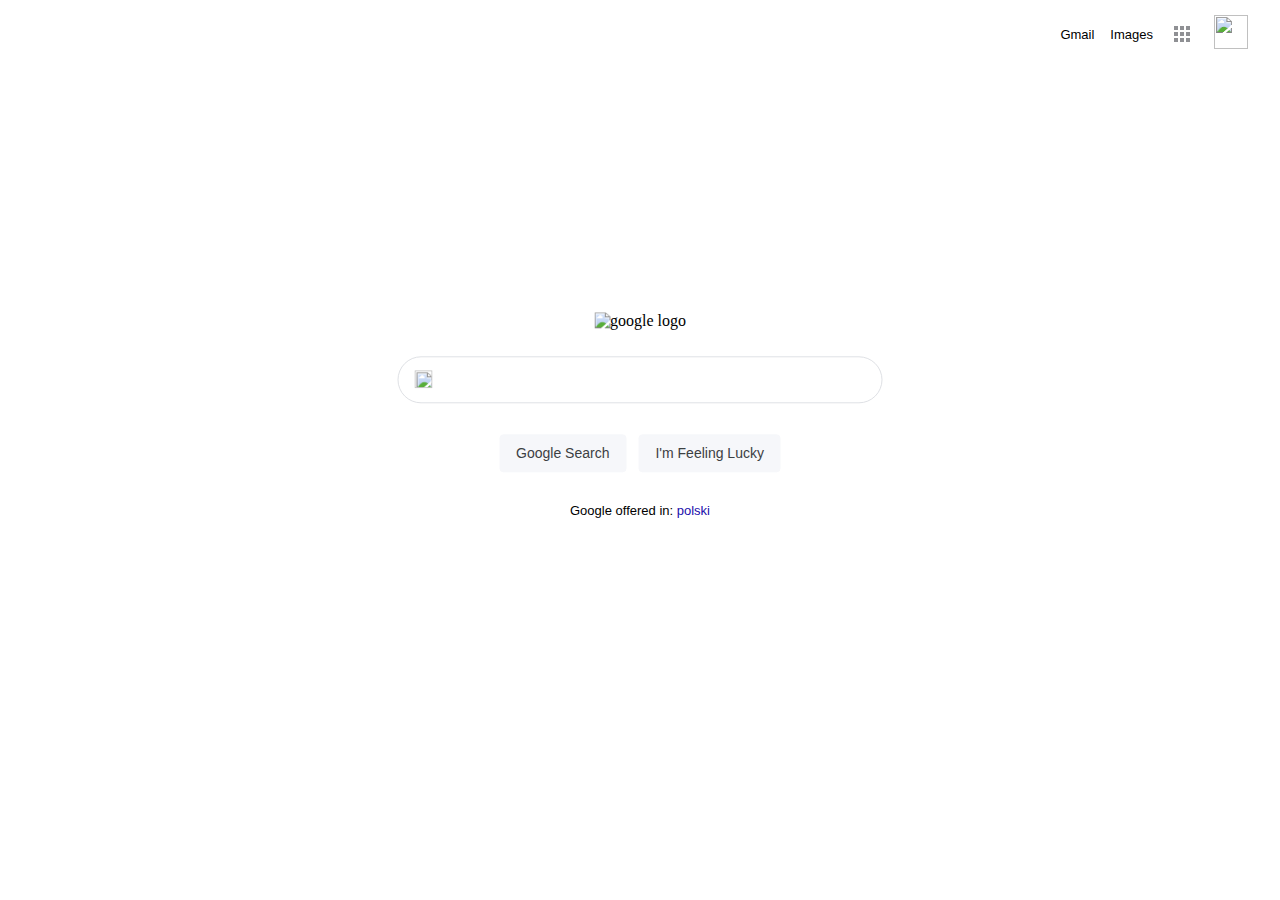
==== index.html @ 220cc187 "I added Google logo, searchbox (with buttons below) and navigation bar" ====
<!DOCTYPE html>
<html>
<style>
#container{



}
input{
  font-size: 16px;
  font-family: Arial, Helvetica, sans-serif;
}

#logo{
  display: flex;
  justify-content: center;
  align-items: center;
  flex-direction: column;
  position:absolute;
  top: 45%;
  left: 50%;
  transform: translate(-50%, -45%);
}

#buttons_id{
  display:flex;
}

#text_field{
  border: 0px;
  background: transparent;
  width: 392px;
  height: 34px;
  outline:none;
}

#searchbox{
  display:flex;
  border: 1px solid #dfe1e5;
  height: 40px;
  border-radius: 24px;
  margin-top: 26px;
  margin-bottom: 20px;
  padding: 5px 8px 0px 16px;
}

#magnifier{
  align-self: center;
  width:18px;
  height:18px;
  margin-bottom: 7px;
  margin-right: 15px;
}

#button{
  align-self: center;
  width: 15px;
  height: 15px;
  margin-bottom: 7px;
  margin-right: 15px;
}

#searchbox:hover{
  box-shadow: 0 1px 6px rgba(32,33,36,.28);
}

.prevent{
  box-shadow: 0 1px 6px rgba(32,33,36,.28);
}

.buttons{
  display:flex;
  height: 36px;
  justify-content: center;
  align-items: center; 
  background-color: #f6f7fa;
  border: 1px solid #f6f7fa;
  border-radius: 4px;
  font-size: 14px;
  font-family: Arial, Helvetica, sans-serif;
  color:#3c4043;
  padding: 0 16px;
  margin: 11px 6px;
  cursor: pointer;
}

.buttons:hover{
  box-shadow: 0 1px 1px rgba(0,0,0,0.1);
  border: 1px solid #dadce0;
}

#offered{
  font-size: 13px;
  font-family: Arial, Helvetica, sans-serif;
  margin-top: 20px;
}

#language{
  color:#1a0dab;
  text-decoration: none;
}

#language:hover{
  text-decoration: underline;
}

#navbar{
  display:flex;
  justify-content: flex-end;
  align-items: center;
  margin-top:15px;
}

#grid{
  height:17px; 
  width: 17px; 
  display:grid;
  grid-template-columns: 4px 4px 4px;
  grid-template-rows: 4px 4px 4px;
  column-gap: 2px;
  row-gap: 2px;
  cursor: pointer;
  margin: 0px 13px;
  
}
.items{
 background-color: #8f9094;
}

#grid:hover .items{
 background-color: #202124;
}

#acount{
  height: 34px;
  width: 34px;
  margin:0px 10px;
  margin-right: 24px;
  cursor: pointer;
}

.top_buttons{
  font-size: 13px;
  font-family: Arial, Helvetica, sans-serif;
  margin: 0px 8px;
}

.top_buttons:hover{
  text-decoration: underline;
  cursor: pointer;
}

</style>


<body id="container">    
    <nav id="navbar">
        <div class="top_buttons" id="top_buttons1">
            Gmail
        </div>
        <div class="top_buttons" id="top_buttons2">
            Images
        </div>
        <div id="grid">
          <div class="items"></div>
          <div class="items"></div>
          <div class="items"></div>
          <div class="items"></div>
          <div class="items"></div>
          <div class="items"></div>
          <div class="items"></div>
          <div class="items"></div>
          <div class="items"></div>
        </div>
        <div>
          <img src="/Users/piotrmigus/the_odin_project/google_homepage/acount.png" id="acount">
        </div>
    </nav>
    <div id="logo">    
        <img src="https://www.google.com/images/branding/googlelogo/1x/googlelogo_color_272x92dp.png"
                alt="google logo">
        <div id="searchbox">
                <img src="/Users/piotrmigus/the_odin_project/google_homepage/magnifier.png" id="magnifier">
                <input type="text" id="text_field">
                <img src="/Users/piotrmigus/the_odin_project/google_homepage/remove_button.png" id="button">
        </div>
        <div id="buttons_id"> 
              <div class="buttons" id="button1"> 
                  Google Search
              </div>
              <div class="buttons" id="button2"> 
                  I'm Feeling Lucky
              </div>
        </div>
        <div id="offered">
          Google offered in: <a href="" id="language">polski</a>
        </div>  
    </div>
</body>


<script>

var text_field_prevent=document.getElementById('text_field');
var searchbox_prevent=document.getElementById('searchbox');
var button_clear=document.getElementById('button');


document.addEventListener('click', function(event) {
  var isClickInside = text_field_prevent.contains(event.target);

  if (!isClickInside) {
    searchbox_prevent.className = "";
  }else{searchbox_prevent.className = "prevent";}
});


searchbox_prevent.onclick=function(){
  text_field_prevent.focus();
};


button_clear.style.visibility="hidden";

text_field_prevent.oninput = function(){
if (text_field_prevent.value ==''){
  button_clear.style.visibility="hidden";
}else{
  button_clear.style.visibility="visible";
  
};};

button_clear.onclick = function clearfields (){
  text_field_prevent.value="";
  button_clear.style.visibility="hidden";
};

document.getElementById('button1').onclick=function(){
  location.href="";
};

document.getElementById('button2').onclick=function(){
  location.href="https://www.google.com/doodles/";
};

document.getElementById('acount').onclick=function(){
  location.href="https://github.com/grubyrubel";
};

document.getElementById('top_buttons1').onclick=function(){
  location.href="https://accounts.google.com/";
};

document.getElementById('top_buttons2').onclick=function(){
  location.href="https://www.google.pl/imghp?hl=en&tab=wi&ogbl";
};


</script>
</html>
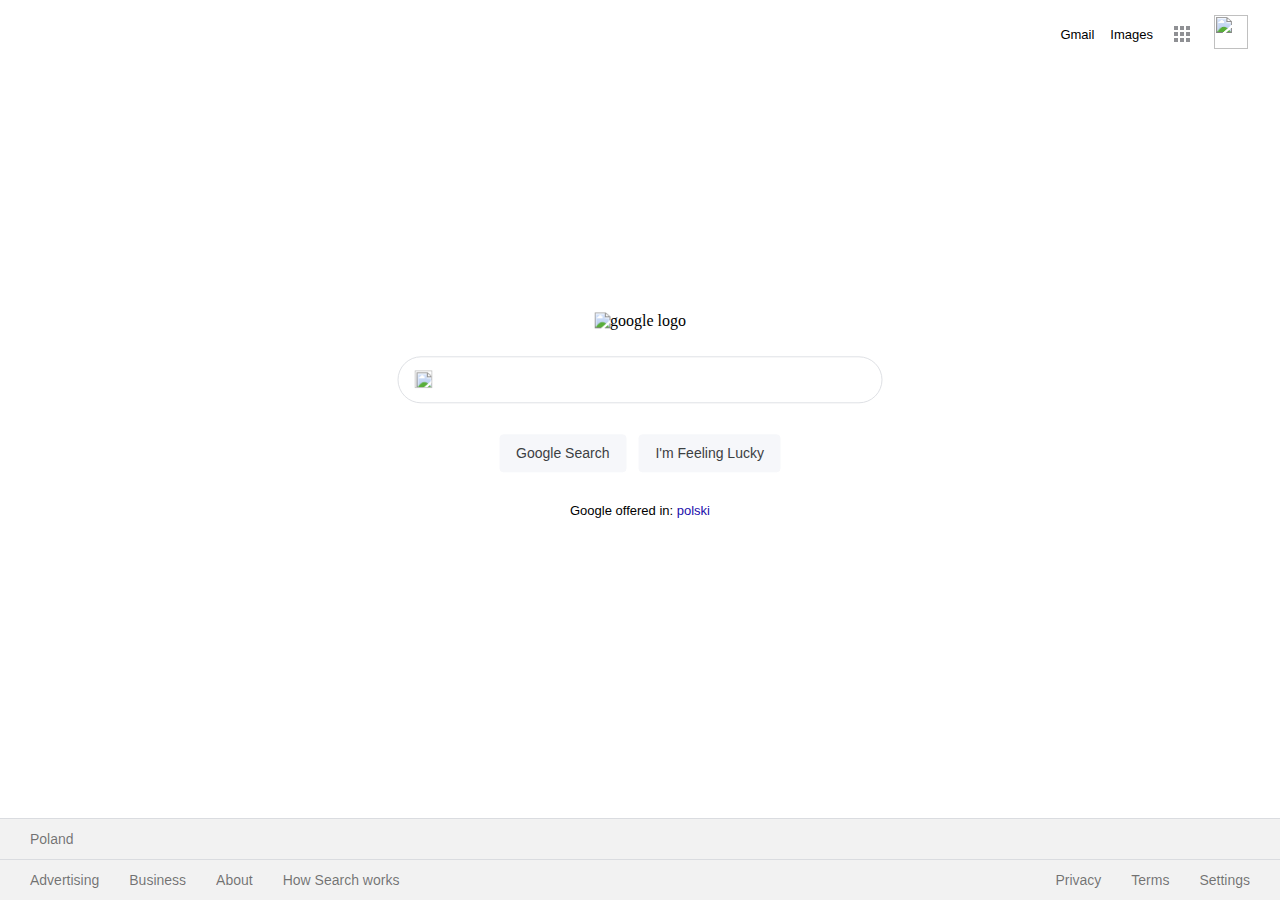
==== commit 585fd765: "I finished the first stage of my project" ====
--- a/index.html
+++ b/index.html
@@ -150,6 +150,75 @@
   cursor: pointer;
 }
 
+#footer{
+  display: flex;
+  position: absolute;
+  bottom:0;
+  left:0;
+  align-items: space-between;
+  background-color: #f2f2f2;
+  border-top: 1px solid #dadce0;
+  width: 100%;
+  height: 40px;
+  
+  align-items: center;
+  color: rgba(0,0,0,.54);
+  font-size: 14px;
+  font-family: Arial, Helvetica, sans-serif;
+}
+
+#footer_left{
+  display: flex;
+  width: 50%;
+  justify-content: flex-start;
+  background-color: #f2f2f2;
+  
+}
+
+#footer_right{
+  display: flex;
+  width: 50%;
+  justify-content: flex-end;
+  background-color: #f2f2f2;
+  ;
+  
+}
+
+.footer_left1{
+  margin-left: 30px;
+  cursor: pointer;
+}
+
+.footer_right1{
+  margin-right:30px;
+  cursor: pointer;
+}
+
+.footer_left1:hover {
+  text-decoration: underline;
+}
+
+.footer_right1:hover {
+  text-decoration: underline;
+}
+
+#pre-footer{
+  display: flex;
+  position: fixed;
+  bottom:41px;
+  left:0;
+  align-items: space-between;
+  background-color: #f2f2f2;
+  border-top: 1px solid #dadce0;
+  width: 100%;
+  height: 40px;
+  color: rgba(0,0,0,.54);
+  font-size: 14px;
+  font-family: Arial, Helvetica, sans-serif;
+  align-items: center;
+  padding-left: 30px;
+}
+
 </style>
 
 
@@ -196,6 +265,22 @@
           Google offered in: <a href="" id="language">polski</a>
         </div>  
     </div>
+    <footer id="pre-footer">
+        Poland
+    </footer>
+    <footer id="footer">
+        <div id="footer_left">
+              <div class="footer_left1" id="advertising">Advertising</div>
+              <div class="footer_left1" id="business">Business</div>
+              <div class="footer_left1" id="about">About</div>
+              <div class="footer_left1" id="how_search_works">How Search works</div>
+        </div>
+        <div id="footer_right">
+              <div class="footer_right1" id="privacy">Privacy</div>
+              <div class="footer_right1" id="terms">Terms</div>
+              <div class="footer_right1" id="settings">Settings</div>
+        </div>
+    </footer>
 </body>
 
 
@@ -255,6 +340,33 @@
   location.href="https://www.google.pl/imghp?hl=en&tab=wi&ogbl";
 };
 
+document.getElementById('advertising').onclick=function(){
+  location.href="https://ads.google.com/";
+};
+
+document.getElementById('business').onclick=function(){
+  location.href="https://www.google.com/services/";
+};
+
+document.getElementById('about').onclick=function(){
+  location.href="https://about.google/";
+};
+
+document.getElementById('how_search_works').onclick=function(){
+  location.href="https://www.google.com/search/howsearchworks/";
+};
+
+document.getElementById('privacy').onclick=function(){
+  location.href="https://policies.google.com/privacy";
+};
+
+document.getElementById('terms').onclick=function(){
+  location.href="https://policies.google.com/terms";
+};
+
+document.getElementById('settings').onclick=function(){
+  location.href="https://www.google.com/preferences";
+};
 
 </script>
 </html>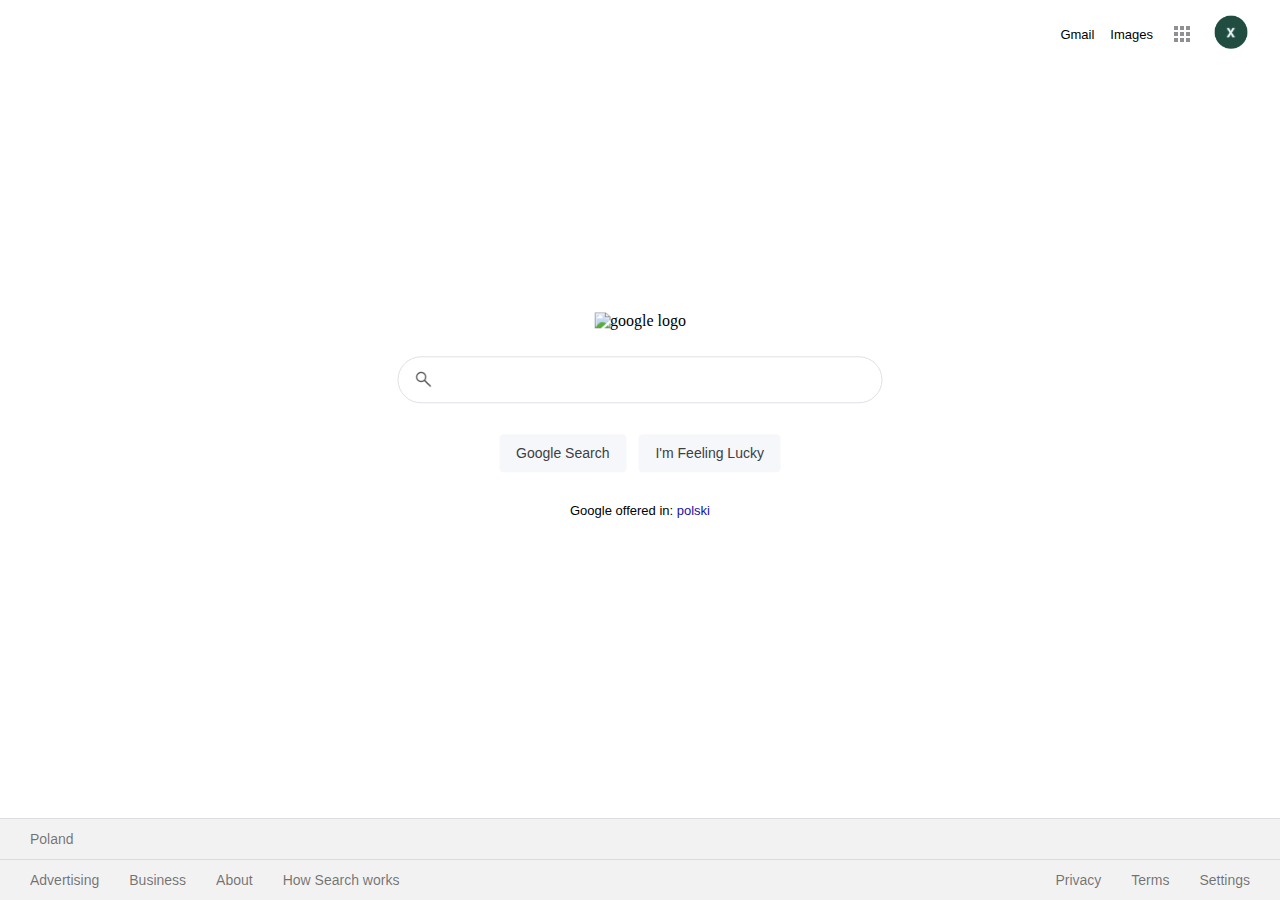
==== commit e6f82b3e: "links have been corrected and I divided html file to css and js" ====
--- a/index.html
+++ b/index.html
@@ -1,225 +1,11 @@
 <!DOCTYPE html>
+<head>
+  <meta charset="utf-8">
+  <title>google homepage</title>
+  <link href="styles/index.css" rel="stylesheet">
+</head>
 <html>
-<style>
-#container{
 
-
-
-}
-input{
-  font-size: 16px;
-  font-family: Arial, Helvetica, sans-serif;
-}
-
-#logo{
-  display: flex;
-  justify-content: center;
-  align-items: center;
-  flex-direction: column;
-  position:absolute;
-  top: 45%;
-  left: 50%;
-  transform: translate(-50%, -45%);
-}
-
-#buttons_id{
-  display:flex;
-}
-
-#text_field{
-  border: 0px;
-  background: transparent;
-  width: 392px;
-  height: 34px;
-  outline:none;
-}
-
-#searchbox{
-  display:flex;
-  border: 1px solid #dfe1e5;
-  height: 40px;
-  border-radius: 24px;
-  margin-top: 26px;
-  margin-bottom: 20px;
-  padding: 5px 8px 0px 16px;
-}
-
-#magnifier{
-  align-self: center;
-  width:18px;
-  height:18px;
-  margin-bottom: 7px;
-  margin-right: 15px;
-}
-
-#button{
-  align-self: center;
-  width: 15px;
-  height: 15px;
-  margin-bottom: 7px;
-  margin-right: 15px;
-}
-
-#searchbox:hover{
-  box-shadow: 0 1px 6px rgba(32,33,36,.28);
-}
-
-.prevent{
-  box-shadow: 0 1px 6px rgba(32,33,36,.28);
-}
-
-.buttons{
-  display:flex;
-  height: 36px;
-  justify-content: center;
-  align-items: center; 
-  background-color: #f6f7fa;
-  border: 1px solid #f6f7fa;
-  border-radius: 4px;
-  font-size: 14px;
-  font-family: Arial, Helvetica, sans-serif;
-  color:#3c4043;
-  padding: 0 16px;
-  margin: 11px 6px;
-  cursor: pointer;
-}
-
-.buttons:hover{
-  box-shadow: 0 1px 1px rgba(0,0,0,0.1);
-  border: 1px solid #dadce0;
-}
-
-#offered{
-  font-size: 13px;
-  font-family: Arial, Helvetica, sans-serif;
-  margin-top: 20px;
-}
-
-#language{
-  color:#1a0dab;
-  text-decoration: none;
-}
-
-#language:hover{
-  text-decoration: underline;
-}
-
-#navbar{
-  display:flex;
-  justify-content: flex-end;
-  align-items: center;
-  margin-top:15px;
-}
-
-#grid{
-  height:17px; 
-  width: 17px; 
-  display:grid;
-  grid-template-columns: 4px 4px 4px;
-  grid-template-rows: 4px 4px 4px;
-  column-gap: 2px;
-  row-gap: 2px;
-  cursor: pointer;
-  margin: 0px 13px;
-  
-}
-.items{
- background-color: #8f9094;
-}
-
-#grid:hover .items{
- background-color: #202124;
-}
-
-#acount{
-  height: 34px;
-  width: 34px;
-  margin:0px 10px;
-  margin-right: 24px;
-  cursor: pointer;
-}
-
-.top_buttons{
-  font-size: 13px;
-  font-family: Arial, Helvetica, sans-serif;
-  margin: 0px 8px;
-}
-
-.top_buttons:hover{
-  text-decoration: underline;
-  cursor: pointer;
-}
-
-#footer{
-  display: flex;
-  position: absolute;
-  bottom:0;
-  left:0;
-  align-items: space-between;
-  background-color: #f2f2f2;
-  border-top: 1px solid #dadce0;
-  width: 100%;
-  height: 40px;
-  
-  align-items: center;
-  color: rgba(0,0,0,.54);
-  font-size: 14px;
-  font-family: Arial, Helvetica, sans-serif;
-}
-
-#footer_left{
-  display: flex;
-  width: 50%;
-  justify-content: flex-start;
-  background-color: #f2f2f2;
-  
-}
-
-#footer_right{
-  display: flex;
-  width: 50%;
-  justify-content: flex-end;
-  background-color: #f2f2f2;
-  ;
-  
-}
-
-.footer_left1{
-  margin-left: 30px;
-  cursor: pointer;
-}
-
-.footer_right1{
-  margin-right:30px;
-  cursor: pointer;
-}
-
-.footer_left1:hover {
-  text-decoration: underline;
-}
-
-.footer_right1:hover {
-  text-decoration: underline;
-}
-
-#pre-footer{
-  display: flex;
-  position: fixed;
-  bottom:41px;
-  left:0;
-  align-items: space-between;
-  background-color: #f2f2f2;
-  border-top: 1px solid #dadce0;
-  width: 100%;
-  height: 40px;
-  color: rgba(0,0,0,.54);
-  font-size: 14px;
-  font-family: Arial, Helvetica, sans-serif;
-  align-items: center;
-  padding-left: 30px;
-}
-
-</style>
 
 
 <body id="container">    
@@ -242,16 +28,16 @@
           <div class="items"></div>
         </div>
         <div>
-          <img src="/Users/piotrmigus/the_odin_project/google_homepage/acount.png" id="acount">
+          <img src="images/acount.png" id="acount">
         </div>
     </nav>
     <div id="logo">    
         <img src="https://www.google.com/images/branding/googlelogo/1x/googlelogo_color_272x92dp.png"
                 alt="google logo">
         <div id="searchbox">
-                <img src="/Users/piotrmigus/the_odin_project/google_homepage/magnifier.png" id="magnifier">
+                <img src="images/magnifier.png" id="magnifier">
                 <input type="text" id="text_field">
-                <img src="/Users/piotrmigus/the_odin_project/google_homepage/remove_button.png" id="button">
+                <img src="images/remove_button.png" id="button">
         </div>
         <div id="buttons_id"> 
               <div class="buttons" id="button1"> 
@@ -266,7 +52,7 @@
         </div>  
     </div>
     <footer id="pre-footer">
-        Poland
+        <div id="pre-footer-word">Poland</div>
     </footer>
     <footer id="footer">
         <div id="footer_left">
@@ -284,89 +70,6 @@
 </body>
 
 
-<script>
+<script src="scripts/index.js"></script>
 
-var text_field_prevent=document.getElementById('text_field');
-var searchbox_prevent=document.getElementById('searchbox');
-var button_clear=document.getElementById('button');
-
-
-document.addEventListener('click', function(event) {
-  var isClickInside = text_field_prevent.contains(event.target);
-
-  if (!isClickInside) {
-    searchbox_prevent.className = "";
-  }else{searchbox_prevent.className = "prevent";}
-});
-
-
-searchbox_prevent.onclick=function(){
-  text_field_prevent.focus();
-};
-
-
-button_clear.style.visibility="hidden";
-
-text_field_prevent.oninput = function(){
-if (text_field_prevent.value ==''){
-  button_clear.style.visibility="hidden";
-}else{
-  button_clear.style.visibility="visible";
-  
-};};
-
-button_clear.onclick = function clearfields (){
-  text_field_prevent.value="";
-  button_clear.style.visibility="hidden";
-};
-
-document.getElementById('button1').onclick=function(){
-  location.href="";
-};
-
-document.getElementById('button2').onclick=function(){
-  location.href="https://www.google.com/doodles/";
-};
-
-document.getElementById('acount').onclick=function(){
-  location.href="https://github.com/grubyrubel";
-};
-
-document.getElementById('top_buttons1').onclick=function(){
-  location.href="https://accounts.google.com/";
-};
-
-document.getElementById('top_buttons2').onclick=function(){
-  location.href="https://www.google.pl/imghp?hl=en&tab=wi&ogbl";
-};
-
-document.getElementById('advertising').onclick=function(){
-  location.href="https://ads.google.com/";
-};
-
-document.getElementById('business').onclick=function(){
-  location.href="https://www.google.com/services/";
-};
-
-document.getElementById('about').onclick=function(){
-  location.href="https://about.google/";
-};
-
-document.getElementById('how_search_works').onclick=function(){
-  location.href="https://www.google.com/search/howsearchworks/";
-};
-
-document.getElementById('privacy').onclick=function(){
-  location.href="https://policies.google.com/privacy";
-};
-
-document.getElementById('terms').onclick=function(){
-  location.href="https://policies.google.com/terms";
-};
-
-document.getElementById('settings').onclick=function(){
-  location.href="https://www.google.com/preferences";
-};
-
-</script>
 </html>--- a/styles/index.css
+++ b/styles/index.css
@@ -0,0 +1,217 @@
+input{
+    font-size: 16px;
+    font-family: Arial, Helvetica, sans-serif;
+  }
+  
+  #logo{
+    display: flex;
+    justify-content: center;
+    align-items: center;
+    flex-direction: column;
+    position:absolute;
+    top: 45%;
+    left: 50%;
+    transform: translate(-50%, -45%);
+  }
+  
+  #buttons_id{
+    display:flex;
+  }
+  
+  #text_field{
+    border: 0px;
+    background: transparent;
+    width: 392px;
+    height: 34px;
+    outline:none;
+  }
+  
+  #searchbox{
+    display:flex;
+    border: 1px solid #dfe1e5;
+    height: 40px;
+    border-radius: 24px;
+    margin-top: 26px;
+    margin-bottom: 20px;
+    padding: 5px 8px 0px 16px;
+  }
+  
+  #magnifier{
+    align-self: center;
+    width:18px;
+    height:18px;
+    margin-bottom: 7px;
+    margin-right: 15px;
+  }
+  
+  #button{
+    align-self: center;
+    width: 15px;
+    height: 15px;
+    margin-bottom: 7px;
+    margin-right: 15px;
+    cursor: pointer;
+  }
+  
+  #searchbox:hover{
+    box-shadow: 0 1px 6px rgba(32,33,36,.28);
+  }
+  
+  .prevent{
+    box-shadow: 0 1px 6px rgba(32,33,36,.28);
+  }
+  
+  .buttons{
+    display:flex;
+    height: 36px;
+    justify-content: center;
+    align-items: center; 
+    background-color: #f6f7fa;
+    border: 1px solid #f6f7fa;
+    border-radius: 4px;
+    font-size: 14px;
+    font-family: Arial, Helvetica, sans-serif;
+    color:#3c4043;
+    padding: 0 16px;
+    margin: 11px 6px;
+    cursor: pointer;
+  }
+  
+  .buttons:hover{
+    box-shadow: 0 1px 1px rgba(0,0,0,0.1);
+    border: 1px solid #dadce0;
+  }
+  
+  #offered{
+    font-size: 13px;
+    font-family: Arial, Helvetica, sans-serif;
+    margin-top: 20px;
+  }
+  
+  #language{
+    color:#1a0dab;
+    text-decoration: none;
+  }
+  
+  #language:hover{
+    text-decoration: underline;
+  }
+  
+  #navbar{
+    display:flex;
+    justify-content: flex-end;
+    align-items: center;
+    margin-top:15px;
+  }
+  
+  #grid{
+    height:17px; 
+    width: 17px; 
+    display:grid;
+    grid-template-columns: 4px 4px 4px;
+    grid-template-rows: 4px 4px 4px;
+    column-gap: 2px;
+    row-gap: 2px;
+    cursor: pointer;
+    margin: 0px 13px;
+    
+  }
+  .items{
+   background-color: #8f9094;
+  }
+  
+  #grid:hover .items{
+   background-color: #202124;
+  }
+  
+  #acount{
+    height: 34px;
+    width: 34px;
+    margin:0px 10px;
+    margin-right: 24px;
+    cursor: pointer;
+  }
+  
+  .top_buttons{
+    font-size: 13px;
+    font-family: Arial, Helvetica, sans-serif;
+    margin: 0px 8px;
+  }
+  
+  .top_buttons:hover{
+    text-decoration: underline;
+    cursor: pointer;
+  }
+  
+  #footer{
+    display: flex;
+    position: absolute;
+    bottom:0;
+    left:0;
+    
+    background-color: #f2f2f2;
+    border-top: 1px solid #dadce0;
+    width: 100%;
+    height: 40px;
+    
+    align-items: center;
+    color: rgba(0,0,0,.54);
+    font-size: 14px;
+    font-family: Arial, Helvetica, sans-serif;
+  }
+  
+  #footer_left{
+    display: flex;
+    width: 50%;
+    justify-content: flex-start;
+    background-color: #f2f2f2;
+    
+  }
+  
+  #footer_right{
+    display: flex;
+    width: 50%;
+    justify-content: flex-end;
+    background-color: #f2f2f2;
+    ;
+    
+  }
+  
+  .footer_left1{
+    margin-left: 30px;
+    cursor: pointer;
+  }
+  
+  .footer_right1{
+    margin-right:30px;
+    cursor: pointer;
+  }
+  
+  .footer_left1:hover {
+    text-decoration: underline;
+  }
+  
+  .footer_right1:hover {
+    text-decoration: underline;
+  }
+  
+  #pre-footer{
+    display: flex;
+    position: absolute;
+    bottom:41px;
+    left:0;
+    
+    background-color: #f2f2f2;
+    border-top: 1px solid #dadce0;
+    width: 100%;
+    height: 40px;
+    color: rgba(0,0,0,.54);
+    font-size: 14px;
+    font-family: Arial, Helvetica, sans-serif;
+    align-items: center;
+    
+  }
+   
+   #pre-footer-word{
+     padding-left: 30px;
+   }